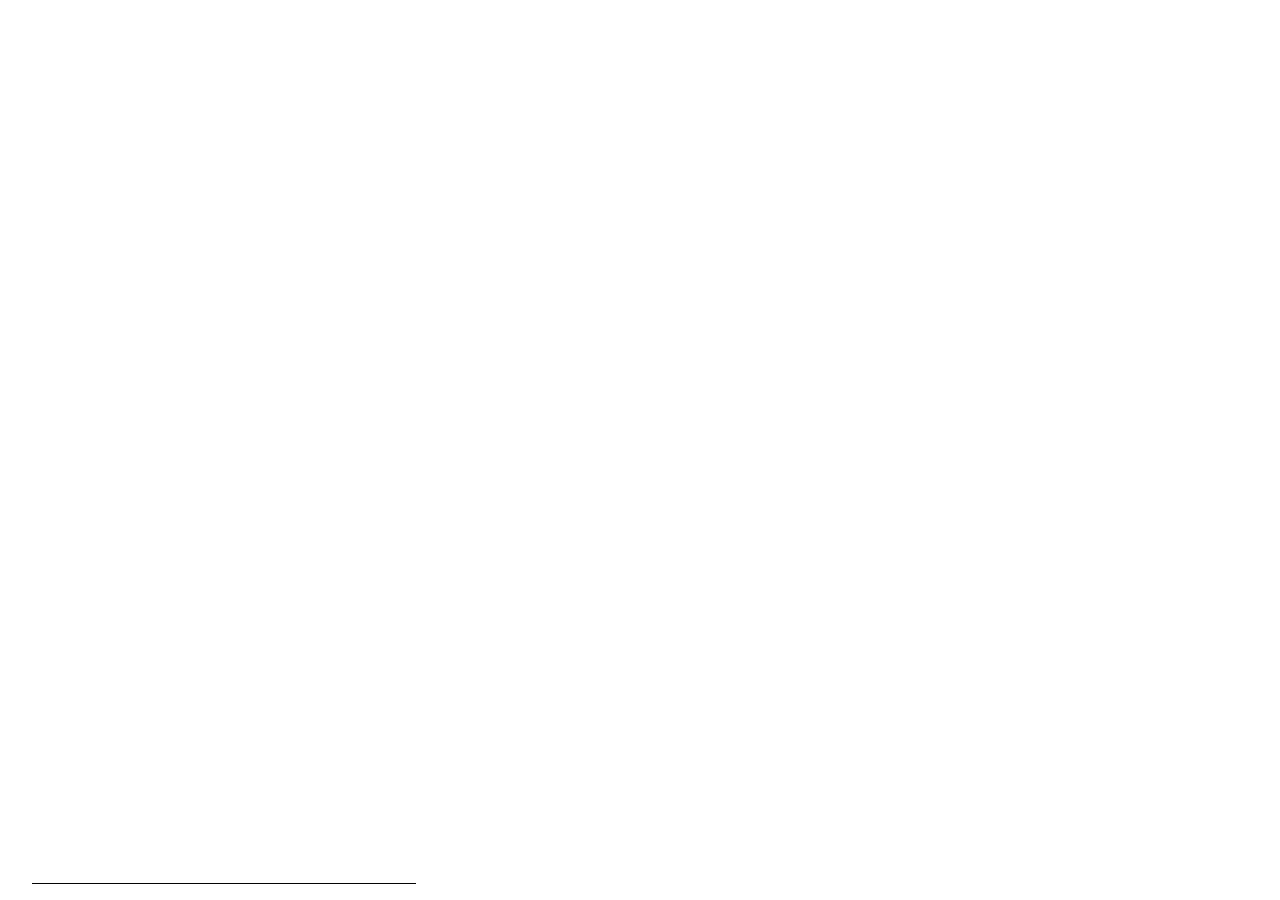
==== templates/index.html @ 766fde47 "redid most of it" ====
<!DOCTYPE html>
<html lang="en">
  <head>
    <meta charset="UTF-8" />
    <meta http-equiv="X-UA-Compatible" content="IE=edge" />
    <meta name="viewport" content="width=device-width, initial-scale=1.0" />
    <title>Sort images in categories</title>

    <style>
      #category-input {
        position: fixed;
        bottom: 2rem;
        left: 2rem;
        width: 30%;
        height: 4rem;
        display: flex;
        justify-content: center;
        align-items: center;
        border-bottom: 1px solid black;
      }

      #category-input__input {
        width: 100%;
        height: 100%;
        font-size: 2rem;
        padding: 1rem;
        border: none;
        border-bottom: 1px solid black;
      }

      #category-input__input:focus {
        outline: none;
      }

      #category-input div {
        position: absolute;
        bottom: 80%;
        left: 0;
        width: 5rem;
        height: 4rem;
        background-color: white;
        border-top: none;
        font-weight: bold;
        padding: 1rem;
        font-size: 2rem;
        cursor: pointer;
      }

      #category-input div:hover {
        background-color: lightgray;
      }

      /* Image display */
      #image-display {
        position: fixed;
        top: 0;
        left: 0;
        width: 100%;
        height: 100%;
        display: flex;
        justify-content: center;
        align-items: center;
      }

      #image-display__container {
        width: 100%;
        height: 100%;
        display: flex;
        flex-wrap: wrap;
        justify-content: center;
        align-items: center;
      }

      #image-display__container img {
        width: auto;
        height: 45vh;
        object-fit: cover;
        margin: 0.5rem;
        border-radius: 12px;
        cursor: pointer;
      }

      #image-display__container img:hover {
        border-radius: 18px;
      }

      #image-display__container img:focus {
        outline: none;
      }
    </style>
  </head>
  <body>
    <!-- Go app -->
    <div id="image-display">
      <div id="image-display__container"></div>
    </div>
    <!-- Input with autocomplete of all the categories -->
    <div id="category-input">
      <input type="text" id="category-input__input" />
    </div>

    <script>
      let images;
      let categories;

      const category_input = document.getElementById("category-input__input");

      fetch("/images/get")
        .then((response) => response.json())
        .then((data) => {
          images = data.images;
        })
        .finally(() => {
          display_images();
        });

      fetch("/categories/get")
        .then((response) => response.json())
        .then((data) => {
          categories = data;
        });

      // add autocomplete to the input
      category_input.addEventListener("input", (e) => {
        const input = e.target.value;
        // clear previous divs
        const divs = document.querySelectorAll("#category-input div");
        divs.forEach((div) => {
          div.parentNode.removeChild(div);
        });
        const filtered_categories = categories.filter((category) => {
          return category.includes(input);
        });
        // add a clickable div for each category under the input
        filtered_categories.forEach((category) => {
          const category_div = document.createElement("div");
          category_div.innerHTML = category;
          category_div.addEventListener("click", (e) => {
            category_input.value = e.target.innerHTML;
          });
          category_input.parentNode.appendChild(category_div);
        });
      });

      // display one image at a time
      // when clicked go to the next image
      let currentImageIndex = 0;
      function display_images() {
        const image_display = document.getElementById(
          "image-display__container"
        );
        const image = document.createElement("img");
        image.src = images[currentImageIndex];
        image.addEventListener("click", (e) => {
          currentImageIndex++;
          if (currentImageIndex >= images.length) {
            currentImageIndex = 0;
          }
          image_display.removeChild(image);
          display_images();
        });
        image_display.appendChild(image);
      }
    </script>
  </body>
</html>
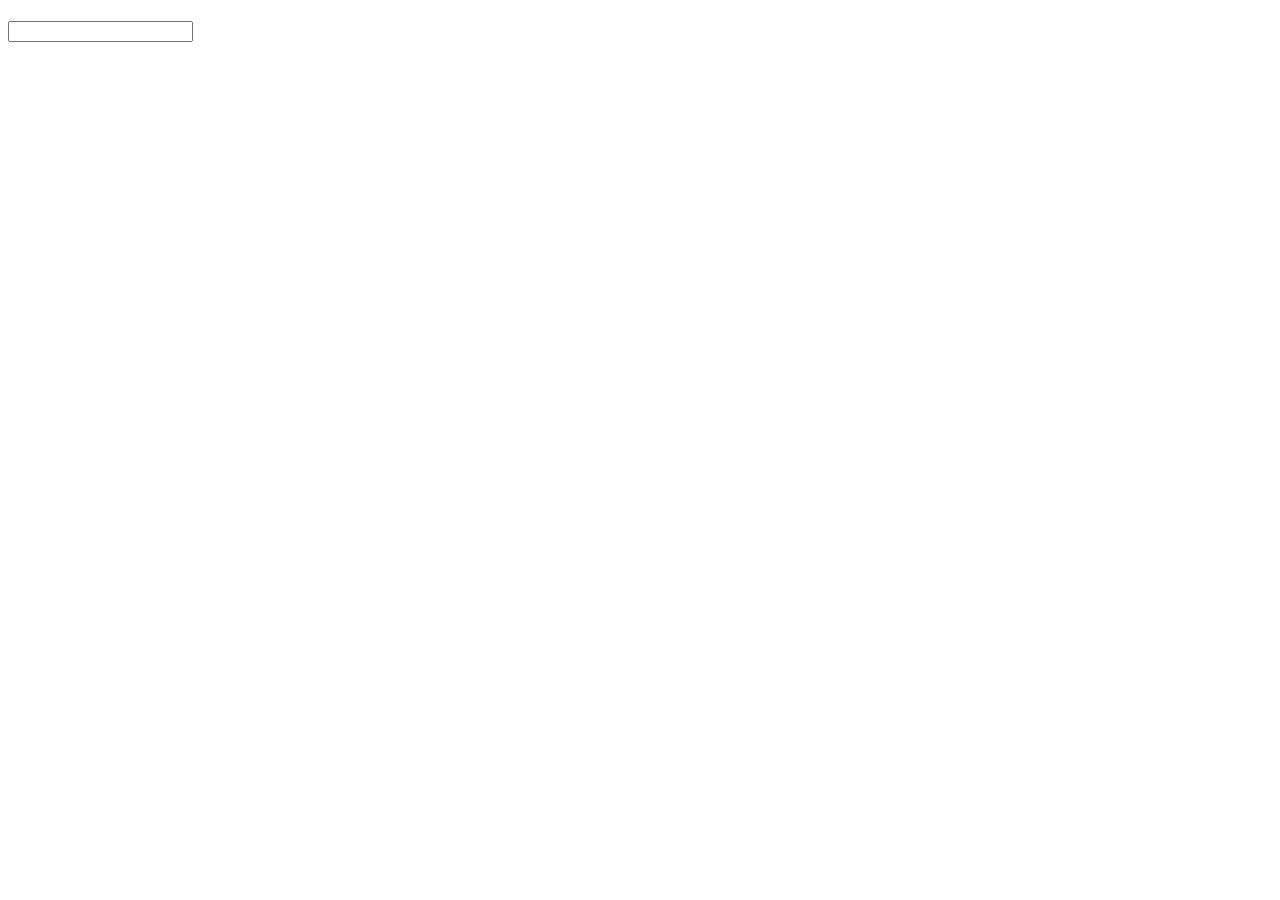
==== commit daccb738: "finished it" ====
--- a/templates/index.html
+++ b/templates/index.html
@@ -5,103 +5,30 @@
     <meta http-equiv="X-UA-Compatible" content="IE=edge" />
     <meta name="viewport" content="width=device-width, initial-scale=1.0" />
     <title>Sort images in categories</title>
-
-    <style>
-      #category-input {
-        position: fixed;
-        bottom: 2rem;
-        left: 2rem;
-        width: 30%;
-        height: 4rem;
-        display: flex;
-        justify-content: center;
-        align-items: center;
-        border-bottom: 1px solid black;
-      }
-
-      #category-input__input {
-        width: 100%;
-        height: 100%;
-        font-size: 2rem;
-        padding: 1rem;
-        border: none;
-        border-bottom: 1px solid black;
-      }
-
-      #category-input__input:focus {
-        outline: none;
-      }
-
-      #category-input div {
-        position: absolute;
-        bottom: 80%;
-        left: 0;
-        width: 5rem;
-        height: 4rem;
-        background-color: white;
-        border-top: none;
-        font-weight: bold;
-        padding: 1rem;
-        font-size: 2rem;
-        cursor: pointer;
-      }
-
-      #category-input div:hover {
-        background-color: lightgray;
-      }
-
-      /* Image display */
-      #image-display {
-        position: fixed;
-        top: 0;
-        left: 0;
-        width: 100%;
-        height: 100%;
-        display: flex;
-        justify-content: center;
-        align-items: center;
-      }
-
-      #image-display__container {
-        width: 100%;
-        height: 100%;
-        display: flex;
-        flex-wrap: wrap;
-        justify-content: center;
-        align-items: center;
-      }
-
-      #image-display__container img {
-        width: auto;
-        height: 45vh;
-        object-fit: cover;
-        margin: 0.5rem;
-        border-radius: 12px;
-        cursor: pointer;
-      }
-
-      #image-display__container img:hover {
-        border-radius: 18px;
-      }
-
-      #image-display__container img:focus {
-        outline: none;
-      }
-    </style>
+    <link rel="stylesheet" href="public/style.css" />
   </head>
   <body>
+    <h1 id="images_left"></h1>
     <!-- Go app -->
     <div id="image-display">
       <div id="image-display__container"></div>
+    </div>
+    <div id="video-display">
+      <div id="video-display__container"></div>
     </div>
     <!-- Input with autocomplete of all the categories -->
     <div id="category-input">
       <input type="text" id="category-input__input" />
     </div>
+    <div id="categories">
+      <div id="categories__container"></div>
+    </div>
 
     <script>
       let images;
       let categories;
+
+      const savedCurrentImageIndex = localStorage.getItem("currentImageIndex");
 
       const category_input = document.getElementById("category-input__input");
 
@@ -118,29 +45,34 @@
         .then((response) => response.json())
         .then((data) => {
           categories = data;
+        })
+        .finally(() => {
+          create_categories_button();
         });
 
-      // add autocomplete to the input
-      category_input.addEventListener("input", (e) => {
-        const input = e.target.value;
-        // clear previous divs
-        const divs = document.querySelectorAll("#category-input div");
-        divs.forEach((div) => {
-          div.parentNode.removeChild(div);
+      // append all the categories to the categories div
+      const create_categories_button = () => {
+        const categories_container = document.getElementById(
+          "categories__container"
+        );
+        categories.forEach((category) => {
+          const category_button = document.createElement("div");
+          category_button.innerText = category;
+          category_button.addEventListener("click", (e) => {
+            addImageToCategory(category);
+            nextImage();
+          });
+          categories_container.appendChild(category_button);
         });
-        const filtered_categories = categories.filter((category) => {
-          return category.includes(input);
+
+        const delete_button = document.createElement("div");
+        delete_button.innerText = "Delete image";
+        delete_button.addEventListener("click", (e) => {
+          deleteImage();
         });
-        // add a clickable div for each category under the input
-        filtered_categories.forEach((category) => {
-          const category_div = document.createElement("div");
-          category_div.innerHTML = category;
-          category_div.addEventListener("click", (e) => {
-            category_input.value = e.target.innerHTML;
-          });
-          category_input.parentNode.appendChild(category_div);
-        });
-      });
+        delete_button.classList.add("delete-button");
+        categories_container.appendChild(delete_button);
+      };
 
       // display one image at a time
       // when clicked go to the next image
@@ -149,18 +81,118 @@
         const image_display = document.getElementById(
           "image-display__container"
         );
+        const video_display = document.getElementById(
+          "video-display__container"
+        );
+
+        // clear the image display
+        image_display.innerHTML = "";
+        video_display.innerHTML = "";
+
+        if (images[currentImageIndex].includes(".mp4")) {
+          const video = document.createElement("video");
+          video.src = images[currentImageIndex];
+          video.controls = true;
+          video_display.appendChild(video);
+          return;
+        }
         const image = document.createElement("img");
         image.src = images[currentImageIndex];
-        image.addEventListener("click", (e) => {
-          currentImageIndex++;
-          if (currentImageIndex >= images.length) {
-            currentImageIndex = 0;
-          }
-          image_display.removeChild(image);
-          display_images();
-        });
         image_display.appendChild(image);
       }
+
+      const nextImage = () => {
+        currentImageIndex++;
+        if (currentImageIndex >= images.length) {
+          console.log("no more images");
+          // prompt the user if he wants to download the zip file
+          const download = confirm("Download the zip file?");
+          if (download) {
+            window.location.href = "/download";
+          }
+        }
+        display_images();
+        localStorage.setItem("currentImageIndex", currentImageIndex);
+        console.log("saved currentImageIndex: " + currentImageIndex);
+        imagesLeft();
+      };
+
+      const getCurrentDisplayedImage = () => {
+        return images[currentImageIndex];
+      };
+
+      const addImageToCategory = (category) => {
+        const image = getCurrentDisplayedImage();
+        let formData = new FormData();
+        formData.append("image", image);
+        formData.append("category", category);
+
+        console.log(
+          "adding image: " + image + " to category: " + category + "..."
+        );
+
+        fetch("/dispatch", {
+          method: "POST",
+          body: formData,
+        })
+          .then((response) => response.json())
+          .then((data) => {
+            console.log(data);
+          });
+      };
+
+      // event listener to key "enter" to add the image to the category if input is not empty and longer than 2 characters
+      category_input.addEventListener("keyup", (e) => {
+        if (e.key === "Enter") {
+          const category = e.target.value;
+          addImageToCategory(category);
+          e.target.value = "";
+          // refresh the categories
+          fetch("/categories/get")
+            .then((response) => response.json())
+            .then((data) => {
+              categories = data;
+            })
+            .finally(() => {
+              // clear the categories
+              const categories_container = document.getElementById(
+                "categories__container"
+              );
+              categories_container.innerHTML = "";
+              create_categories_button();
+              nextImage();
+            });
+        }
+      });
+
+      const deleteImage = () => {
+        const image = getCurrentDisplayedImage();
+        let formData = new FormData();
+        formData.append("image", image);
+        formData.append("category", "delete");
+
+        console.log("deleting image: " + image + "...");
+
+        // same as adding to category but the category is "delete"
+        fetch("/dispatch", {
+          method: "POST",
+          body: formData,
+        })
+          .then((response) => response.json())
+          .then((data) => {
+            console.log(data);
+          })
+          .finally(() => {
+            nextImage();
+          });
+      };
+
+      const imagesLeft = () => {
+        const images_left = document.getElementById("images_left");
+        images_left.innerText = `${
+          images.length - currentImageIndex
+        } images left`;
+      };
     </script>
   </body>
 </html>
